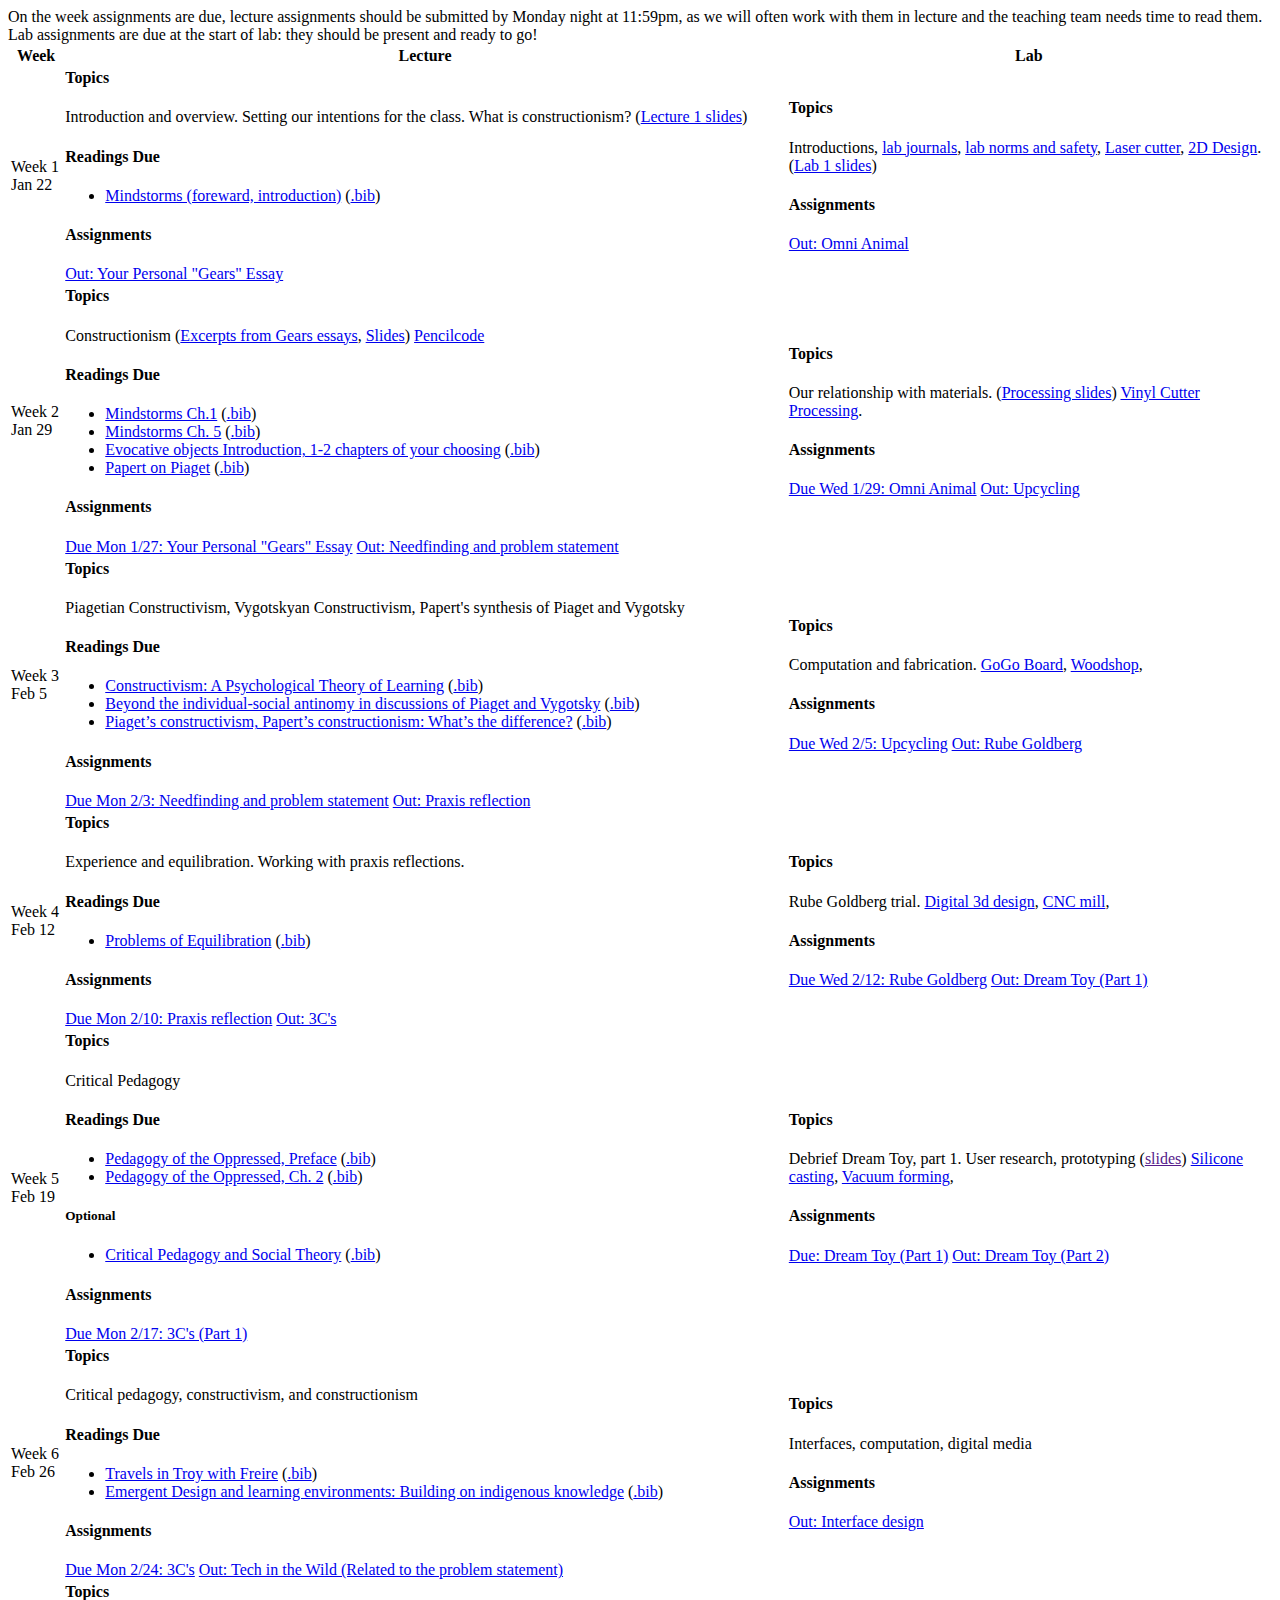
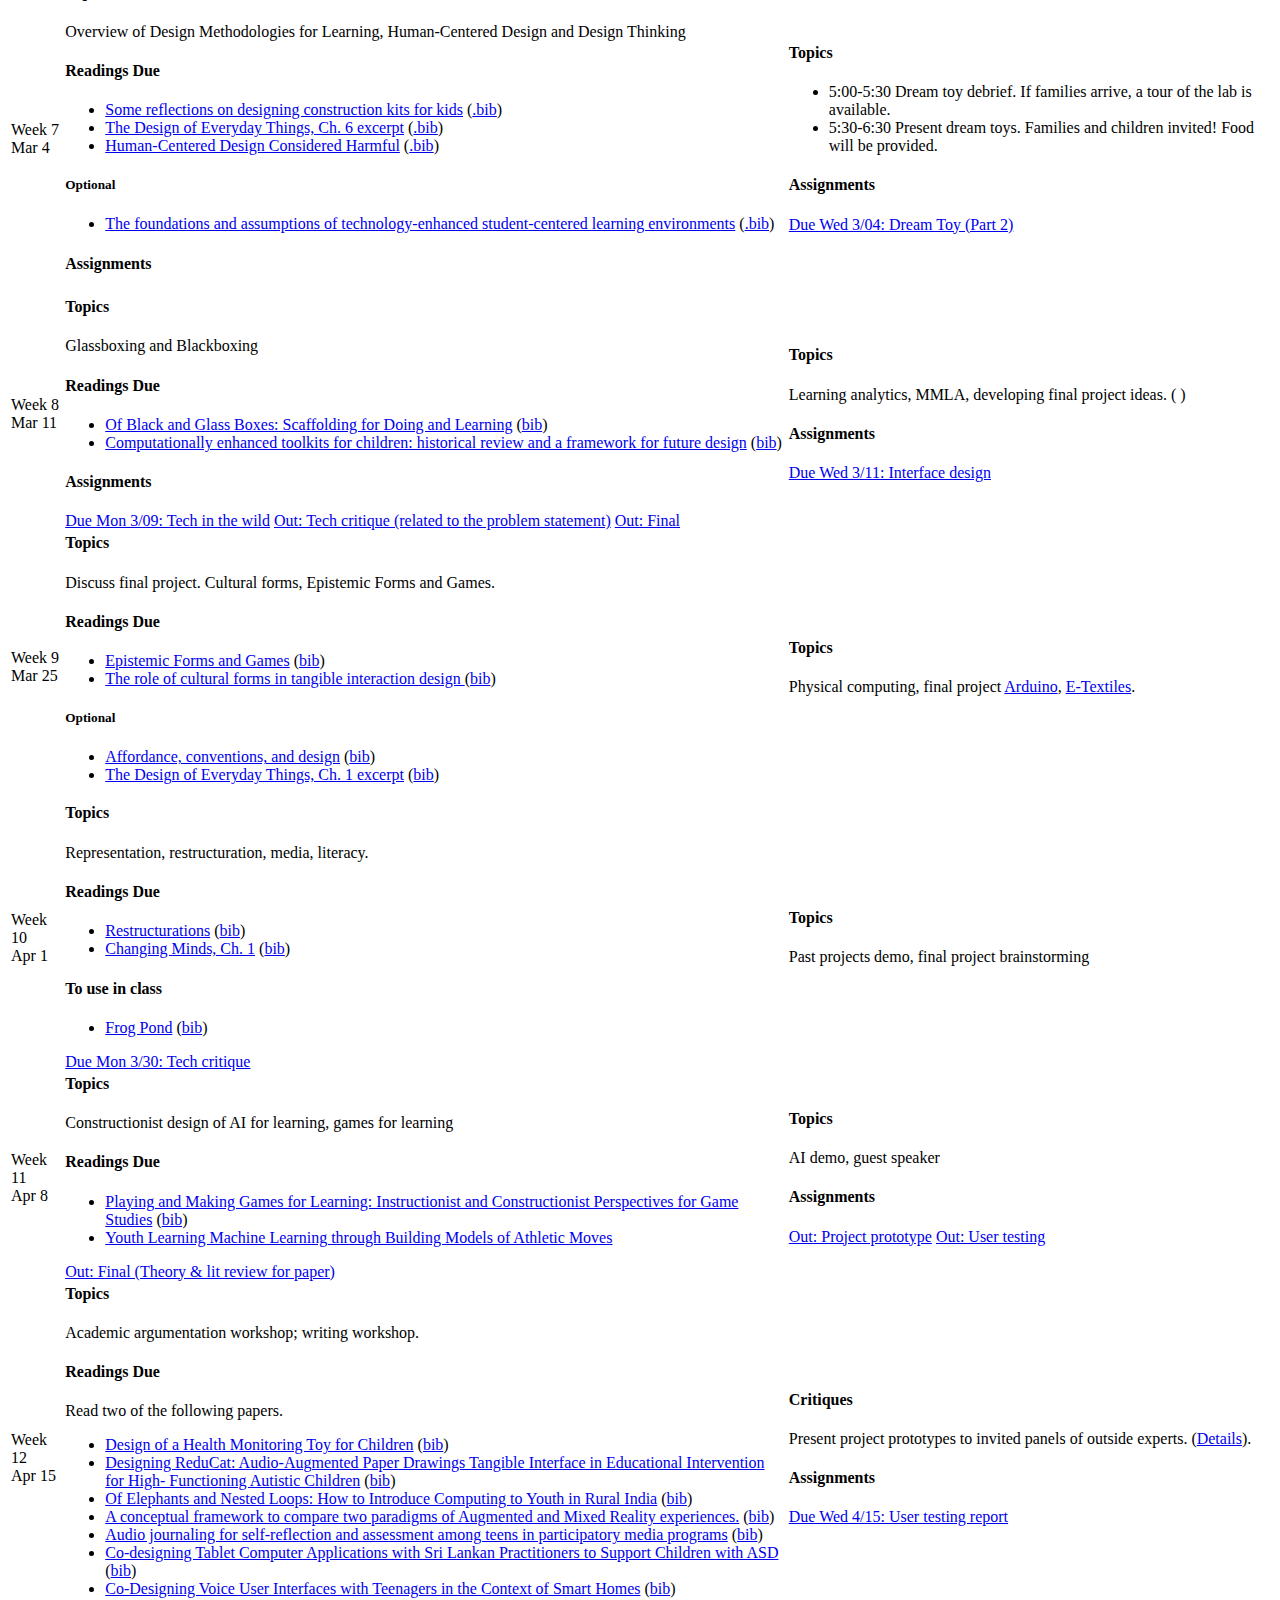
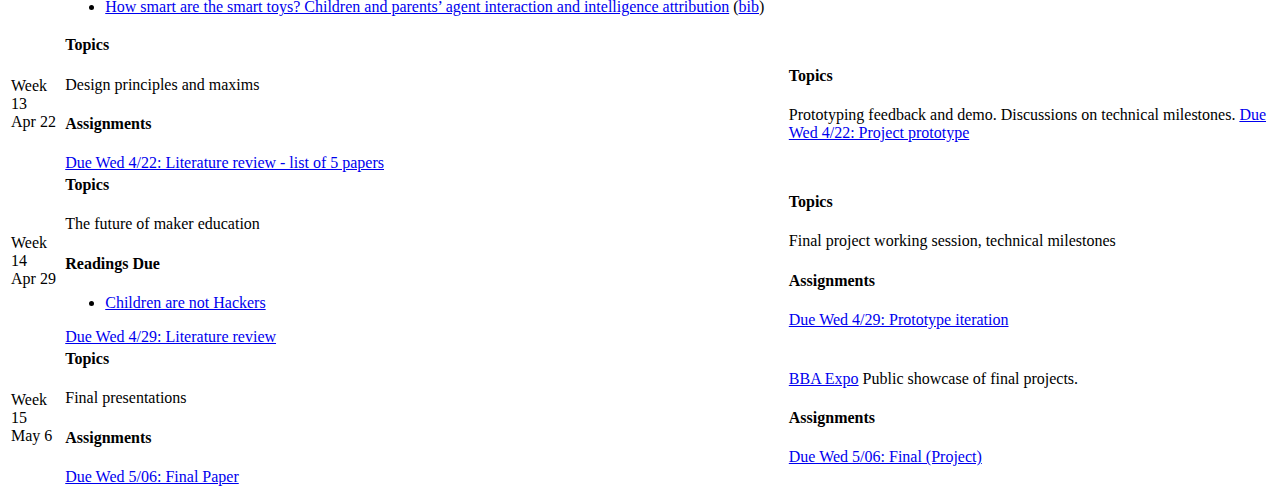
==== content/pages/syllabus-2020.html @ 0b4f0a0a "updated course info, announcements, syllabus. archived 2020 stuff in old_content" ====
<html>
    <head>
        <title>Syllabus 2020</title>
    </head>
    <body>
On the week assignments are due, lecture assignments should be submitted by Monday night at 11:59pm, as we will often work with them in lecture and the teaching team needs time to read them. Lab assignments are due at the start of lab: they should be present and ready to go!
<table class="syllabus">
    <tr>
        <th>Week</th>
        <th>Lecture</th>
        <th>Lab</th>
    </tr>

    <tr>
        <td>Week 1 <br /><span class="date">Jan 22</span></td>
        <td>
            <h4>Topics</h4>
            Introduction and overview. Setting our intentions for the class. What is constructionism?
            (<a target="_blank" href="https://docs.google.com/presentation/d/1SREPqW6vsB7kgk5vbf4VYA6AezuqVZ_eiLIX09AyjaE/edit?usp=sharing">Lecture 1 slides</a>)
            <h4>Readings Due</h4>
            <ul>
            <li><a target="_blank" href="READINGS_URL/papert1980mindstorms.pdf">Mindstorms (foreward, introduction)</a> (<a target="_blank" href="{static}/resources/biblatex/papert1980mindstorms.bib">.bib</a>)</li>
            </ul>
            <h4>Assignments</h4>
            <a class="assignment-out" href="{filename}/assignments/gears.md">Out: Your Personal "Gears" Essay</a>
        </td>
        <td>
            <h4>Topics</h4>
                 Introductions, <a target="_blank" href="{filename}/assignments/lab_journals.md">lab journals</a>,
                 <a target="_blank" href="{filename}/modules/safety.md">lab norms and safety</a>,
                    <a class="module" href="{filename}/modules/lasercutter.md">Laser cutter</a>,
                    <a class="module" href="{filename}/modules/2d_design.md">2D Design</a>. (<a target="_blank" href="https://docs.google.com/presentation/d/1qqPPxAssUFcKYAF-HnSvbT03ka-22QVkBeQnZaR6iQI/edit?usp=sharing">Lab 1 slides</a>)
            <h4>Assignments</h4>
                <a class="assignment-out" href="{filename}/assignments/omni-animal.md">Out: Omni Animal</a>
        </td>
    </tr>

    <tr>
        <td>Week 2 <br /><span class="date">Jan 29</span></td>
        <td>
            <h4>Topics</h4>
            Constructionism (<a target="_blank" href="https://docs.google.com/document/d/1FsO0xBzT_t6GTcE_DJmfd6uVPvwRWM6PDEd-GpcnNJQ/edit?usp=sharing">Excerpts from Gears essays</a>, <a target="_blank" href="https://docs.google.com/presentation/d/11gD_gNzRT9AkAKZXouUk6GBnm2MyLbKAiNx3Hc2-9mM/edit?usp=sharing">Slides</a>) <!-- 2019: https://docs.google.com/document/d/1GIaqhdgTj4fM0nY0B_ZrskUqznbgfppgoUIftCwBAew/edit?usp=sharing-->
            <a target="_blank" href="https://pencilcode.net/">Pencilcode</a>
            <h4>Readings Due</h4>
            <ul>
                <li><a target="_blank" href="READINGS_URL/papert1980mindstorms.pdf">Mindstorms Ch.1</a> (<a target="_blank" href="{static}/resources/biblatex/papert1980mindstorms.bib">.bib</a>)
                <li><a target="_blank" href="READINGS_URL/papert1980mindstorms.pdf">Mindstorms Ch. 5</a> (<a target="_blank" href="{static}/resources/biblatex/papert1980mindstorms.bib">.bib</a>)
                <li><a target="_blank" href="READINGS_URL/turkle_evocative_2007.pdf">Evocative objects Introduction, 1-2 chapters of your choosing</a> (<a class="module" href="{static}/resources/biblatex/turkle_evocative_2007.bib">.bib</a>)
                <li><a target="_blank" href="READINGS_URL/papert_papert_1999.pdf">Papert on Piaget</a> (<a target="_blank" href="{static}/resources/biblatex/papert_papert_1999.bib">.bib</a>)
            </ul>
            <h4>Assignments</h4>
            <a class="assignment-due" href="{filename}/assignments/gears.md">Due Mon 1/27: Your Personal "Gears" Essay</a>
            <a class="assignment-due" href="{filename}/assignments/needfinding.md">Out: Needfinding and problem statement</a>
        </td>
        <td>
            <h4>Topics</h4>
                Our relationship with materials. (<a target="_blank" href="https://docs.google.com/presentation/d/1ZZg2HkJ9ExQPT14tW6lI9m6szb9lcp_NriTEcnA6dDU/edit?usp=sharing">Processing slides</a>)
                <a class="module" href="{filename}/modules/vinyl_cutter.md">Vinyl Cutter</a>
                <a class="module" href="{filename}/modules/processing.md">Processing</a>.
            <h4>Assignments</h4>
                <a class="assignment-due" href="{filename}/assignments/omni-animal.md">Due Wed 1/29: Omni Animal</a>
                <a class="assignment-out" href="{filename}/assignments/upcycling.md">Out: Upcycling</a>
        </td>
    </tr>

    <tr>
        <td>Week 3 <br /><span class="date">Feb 5</span></td>
       <td>
            <h4>Topics</h4>
            Piagetian Constructivism, Vygotskyan Constructivism, Papert's synthesis of Piaget and Vygotsky

            <!-- (<a target="_blank" href="https://docs.google.com/presentation/d/1zqFO3OvIdrnsmGuyUsQKkJU1rkddSO2Q0pHjkq6IqI4/edit?usp=sharing">Lecture slides</a>)
            (<a target="_blank" href="https://docs.google.com/document/d/1JxZORuh4Gfbfrrl1wy2RW5pZLLuGu3oudJD5DPipPEg/edit">Lecture activity</a>) -->
            <h4>Readings Due</h4>
            <ul>
                <li><a target="_blank" href="READINGS_URL/fosnot_constructivism_1996.pdf">Constructivism: A Psychological Theory of Learning</a> (<a target="_blank" href="{static}/resources/biblatex/fosnot_constructivism_1996.bib">.bib</a>)
                <li><a target="_blank" href="READINGS_URL/cole_beyond_1996.pdf">Beyond the individual-social antinomy in discussions of Piaget and Vygotsky</a> (<a target="_blank" href="{static}/resources/biblatex/cole_beyond_1996.bib">.bib</a>)
                <li><a target="_blank" href="READINGS_URL/ackermann_piagets_2001.pdf">Piaget’s constructivism, Papert’s constructionism: What’s the difference?</a> (<a target="_blank" href="{static}/resources/biblatex/ackermann_piagets_2001.bib">.bib</a>)
            </ul>
            <h4>Assignments</h4>
            <a class="assignment-due" href="{filename}/assignments/needfinding.md">Due Mon 2/3: Needfinding and problem statement</a>
            <a class="assignment-out" href="{filename}/assignments/praxis.md">Out: Praxis reflection</a>
        </td>
        <td>
            <h4>Topics</h4>
                Computation and fabrication.
                <a class="module" href="{filename}/modules/gogo-board.md">GoGo Board</a>,
                <a class="module" href="{filename}/modules/woodshop.md">Woodshop</a>,
            <h4>Assignments</h4>
                <a class="assignment-due" href="{filename}/assignments/upcycling.md">Due Wed 2/5: Upcycling</a>
                <a class="assignment-out" href="{filename}/assignments/rube-goldberg.md">Out: Rube Goldberg</a>
        </td>
    </tr>

    <tr>
        <td>Week 4 <br /><span class="date">Feb 12</span></td>
       <td>
            <h4>Topics</h4>
            Experience and equilibration. Working with praxis reflections.
            <!-- (<a target="_blank" href="https://docs.google.com/presentation/d/1HQkQNPiPjzptkbHflfiXlmUsntt6Jr9R3TwAXEna19k/edit?usp=sharing">Slides</a>) -->
            <h4>Readings Due</h4>
            <ul>
                <li><a target="_blank" href="READINGS_URL/piaget_problems_1977.pdf">Problems of Equilibration</a> (<a target="_blank" href="{static}/resources/biblatex/piaget_problems_1977.bib">.bib</a>)
            </ul>
            <h4>Assignments</h4>
            <a class="assignment-due" href="{filename}/assignments/praxis.md">Due Mon 2/10: Praxis reflection</a>
            <a class="assignment-out" href="{filename}/assignments/3c.md">Out: 3C's</a>

        </td>
        <td>
            <h4>Topics</h4>
                Rube Goldberg trial.
                <a class="module" href="{filename}/modules/digital_3d_design.md">Digital 3d design</a>,
                <a class="module" href="{filename}/modules/cnc.md">CNC mill</a>,
            <h4>Assignments</h4>
                <a class="assignment-due" href="{filename}/assignments/rube-goldberg.md">Due Wed 2/12: Rube Goldberg</a>
                <a class="assignment-out" href="{filename}/assignments/dream-toy.md">Out: Dream Toy (Part 1)</a>
        </td>
    </tr>

    <tr>
        <td>Week 5 <br /><span class="date">Feb 19</span></td>
        <td>
            <h4>Topics</h4>
            Critical Pedagogy <!--(<a target="_blank" href="https://docs.google.com/presentation/d/1ElPwdDucJ-rklCaREY_gHuwk0H9X6_TANQDDfNp7CrU/edit?usp=sharing">Slides</a>) -->
            <h4>Readings Due</h4>
            <ul>
                <li><a target="_blank" href="READINGS_URL/freire_pedagogy_2000.preface.pdf">Pedagogy of the Oppressed, Preface</a> (<a target="_blank" href="{static}/resources/biblatex/freire_pedagogy_2000.bib">.bib</a>)
                <li><a target="_blank" href="READINGS_URL/freire_pedagogy_2000.ch2.pdf">Pedagogy of the Oppressed, Ch. 2</a> (<a target="_blank" href="{static}/resources/biblatex/freire_pedagogy_2000.bib">.bib</a>)
            </ul>
            <h5>Optional</h5>
            <ul>
            <li><a target="_blank" href="READINGS_URL/vossoughi_critical_2016.pdf">Critical Pedagogy and Social Theory</a> (<a target="_blank" href="{static}/resources/biblatex/vossoughi_critical_2016.bib">.bib</a>)
            </ul>
            <h4>Assignments</h4>
            <a class="assignment-due" href="{filename}/assignments/3c.md">Due Mon 2/17: 3C's (Part 1)</a>
        </td>
        <td>
            <h4>Topics</h4>
                Debrief Dream Toy, part 1. User research, prototyping (<a target="_blank" href="">slides</a>)
                <a class="module" href="{filename}/modules/silicone.md">Silicone casting</a>,
                <a class="module" href="{filename}/modules/vacuum_forming.md">Vacuum forming</a>,
            <h4>Assignments</h4>
                <a class="assignment-due" href="{filename}/assignments/dream-toy.md">Due: Dream Toy (Part 1)</a>
                <a class="assignment-out" href="{filename}/assignments/dream-toy.md">Out: Dream Toy (Part 2)</a>
                <!--<a class="assignment-out" href="{filename}/assignments/dream-toy.md">Out: Problem Statement 1-pager*</a>--> <!--NEED TO FIX-->
        </td>
    </tr>

    <tr>
        <td>Week 6 <br /><span class="date">Feb 26</span></td>
        <td>
            <h4>Topics</h4>
            Critical pedagogy, constructivism, and constructionism
            <!-- (<a target="_blank" href="https://docs.google.com/presentation/d/1sA_3rjG-LYWenSGGAe6ZDs2kucZpzmZYH5bvVEnua90/edit?usp=sharing">Slides</a>) 2019: https://drive.google.com/open?id=1_EfFW6iyijdBRukGmccDFve9IMpaI5vD8sDXb2hOQ-Y -->
            <h4>Readings Due</h4>
            <ul>
                <li><a target="_blank" href="READINGS_URL/blikstein_travels_2008.pdf">Travels in Troy with Freire</a> (<a target="_blank" href="{static}/resources/biblatex/blikstein_travels_2008.bib">.bib</a>)</li>
                <li><a target="_blank" href="READINGS_URL/cavallo_2000.pdf">Emergent Design and learning environments: Building on indigenous knowledge</a> (<a target="_blank" href="{static}/resources/biblatex/cavallo_2000.bib">.bib</a>)</li>
            <!--<li>Proposed: Something on Vygotsky <-> critical theory. Maybe Holland, et al. </li>-->
            <!--<li>Proposed: Activity centered design: towards a theoretical framework for CSCL (Wertsch)</li>-->
            </ul>
            <h4>Assignments</h4>
            <a class="assignment-due" href="{filename}/assignments/3c.md">Due Mon 2/24: 3C's</a>
            <a class="assignment-out" href="{filename}/assignments/tech-in-wild.md">Out: Tech in the Wild (Related to the problem statement)</a>


        </td>
        <td>
            <h4>Topics</h4>
                Interfaces, computation, digital media
                <!-- (<a target="_blank" href="https://docs.google.com/presentation/d/1f3dNkDaUeivaFdGuMJcIZ9B0VbnCojzWTdJrEo7EQu8/edit?usp=sharing">Interfaces and Interaction Slides</a>)
                <a class="module" href="{filename}/curriculum/interface.md">Interface design case studies</a> -->
            <h4>Assignments</h4>
                <!--<a class="assignment-due" href="{filename}/assignments/interface_design.md">Due Wed 2/26: Problem Statement 1-pager*</a>--> <!--NEED TO FIX-->
                <a class="assignment-out" href="{filename}/assignments/interface_design.md">Out: Interface design</a>
        </td>
    </tr>
    <tr>
        <td>Week 7 <br /><span class="date">Mar 4</span></td>
        <td>
            <h4>Topics</h4>
            Overview of Design Methodologies for Learning, Human-Centered Design and Design Thinking
            <!-- (<a target="_blank" href="https://docs.google.com/presentation/d/1fpq9laIXSJGSqxyiDLZsiXV164Fqt1VatubwP5KrUJU/edit?usp=sharing">Slides</a>) 2019: https://docs.google.com/presentation/d/1b_eKLuYY8wy6XOU40EDBKjP2LDZRQHUB3mCvZ7uZPaQ/edit?usp=sharing -->
            <h4>Readings Due</h4>
            <ul>
                <li><a target="_blank" href="READINGS_URL/resnick_reflections_2005.pdf">Some reflections on designing construction kits for kids</a> (<a target="_blank" href="{static}/resources/biblatex/resnick_reflections_2005.bib">.bib</a>)
                <li><a target="_blank" href="READINGS_URL/norman_design_2013.ch6.pdf">The Design of Everyday Things, Ch. 6 excerpt</a> (<a target="_blank" href="{static}/resources/biblatex/norman_design_2013.bib">.bib</a>)
                <li><a target="_blank" href="READINGS_URL/norman_human-centered_2005.pdf">Human-Centered Design Considered Harmful</a> (<a target="_blank" href="{static}/resources/biblatex/norman_human-centered_2005.bib">.bib</a>)
            </ul>
            <h5>Optional</h5>
            <ul>
            <li><a target="_blank" href="READINGS_URL/hannafin_foundations_1997.pdf">The foundations and assumptions of technology-enhanced student-centered learning environments</a> (<a target="_blank" href="{static}/resources/biblatex/hannafin_foundations_1997.bib">.bib</a>)
            </ul>
            <h4>Assignments</h4>

        </td>
        <td>
            <h4>Topics</h4>
            <ul>
                <li>5:00-5:30 Dream toy debrief. If families arrive, a tour of the lab is available.</li>
                <li>5:30-6:30 Present dream toys. Families and children invited! Food will be provided.</li>
            </ul>
            <h4>Assignments</h4>
            <a class="assignment-due" href="{filename}/assignments/dream-toy.md">Due Wed 3/04: Dream Toy (Part 2)</a>
        </td>
    </tr>

    <tr>
        <td>Week 8 <br /><span class="date">Mar 11</span></td>
        <td>

            <h4>Topics</h4>
            Glassboxing and Blackboxing <!--(<a target="_blank" href="https://docs.google.com/presentation/d/10nmzcOLhTLGA2uA_JKIQDXI05QokxIiQC2nlm8Zbh78/edit?usp=sharing">Slides</a>) 2019: https://docs.google.com/presentation/d/1FejAuI7p1yAJZWg40dZzfKbaS287Tftec9Og_9_Bpok/edit?usp=sharing -->
            <h4>Readings Due</h4>
            <ul>
                <li><a target="_blank" href="http://beyondbitsandatoms.org/readings/hmelo_1996_boxes.pdf">Of Black and Glass Boxes: Scaffolding for Doing and Learning</a> (<a target="_blank" href="{static}/resources/biblatex/hmelo1996black.bib">bib</a>)
                <li><a target="_blank" href="http://beyondbitsandatoms.org/readings/blikstein_2015_toolkits.pdf">Computationally enhanced toolkits for children: historical review and a framework for future design</a> (<a target="_blank" href="{static}/resources/biblatex/blikstein2015computationally.bib">bib</a>)
            </ul>
            <h4>Assignments</h4>
            <a class="assignment-due" href="{filename}/assignments/tech-in-wild.md">Due Mon 3/09: Tech in the wild</a>
            <a class="assignment-out" href="{filename}/assignments/tech-critique.md">Out: Tech critique (related to the problem statement)</a>
            <a class="assignment-out" href="{filename}/assignments/final.md">Out: Final</a>
        </td>

        <td>
            <h4>Topics</h4>
            Learning analytics, MMLA, developing final project ideas. (
                <!--<a target="_blank" href="">Slides</a>,2019: https://docs.google.com/presentation/d/15AJeuMoPfg36MTFi1f28Yke2SbxJ-wtQGAH64Fo7b2s/edit?usp=sharing-->
                <!--<a target="_blank" href="">Discussion slides</a>, 2019: https://docs.google.com/presentation/d/1oETyMSOglWbBN05fgOUnwzhI5gOC76VCcbpGAIQgYM0/edit?usp=sharing-->
                <!--<a target="_blank" href="https://drive.google.com/file/d/1DRcfVT8PIMrTxlE1ojBCJQxbdMz9U09L/view?usp=sharing">Materials</a> -->
            )

            <h4>Assignments</h4>
            <a class="assignment-due" href="{filename}/assignments/interface_design.md">Due Wed 3/11: Interface design</a>
        </td>
    </tr>

    <tr>
        <td>Week 9 <br /><span class="date">Mar 25</span></td>

        <td>
            <h4>Topics</h4>
            Discuss final project.
            Cultural forms, Epistemic Forms and Games.
            <!--(<a target="_blank" href="https://docs.google.com/presentation/d/1t8qMjLC47qgS6VB9xgDG5MaPlvDXeNQD5pqpDxALzeI/edit?usp=sharing">Slides</a>) 2019: https://docs.google.com/presentation/d/1O3dG79GqQ4AwoCpS0w12TvKP4T6bauVIm_yUC6J6vqM/edit?usp=sharing-->
            <h4>Readings Due</h4>
            <ul>
                <li><a target="_blank" href="http://beyondbitsandatoms.org/readings/collins1993epistemic.pdf">Epistemic Forms and Games</a> (<a target="_blank" href="{static}/resources/biblatex/collins1993epistemic.bib">bib</a>)
                <li><a target="_blank" href="http://beyondbitsandatoms.org/readings/horn2013role.pdf">The role of cultural forms in tangible interaction design </a> (<a target="_blank" href="{static}/resources/biblatex/horn2013role.bib">bib</a>)
                <!--<li>Proposed: reading on digital media and interfaes</li>-->
            </ul>
            <h5>Optional</h5>
            <ul>
                <li><a target="_blank" href="http://beyondbitsandatoms.org/readings/norman1999affordance.pdf">Affordance, conventions, and design</a> (<a target="_blank" href="{static}/resources/biblatex/norman1999affordance.bib">bib</a>)
                <li><a target="_blank" href="http://beyondbitsandatoms.org/readings/norman_design_2013.ch1.pdf">The Design of Everyday Things, Ch. 1 excerpt</a> (<a target="_blank" href="{static}/resources/biblatex/norman_design_2013.bib">bib</a>)
            </ul>
        </td>
        <td>
            <h4>Topics</h4>
            Physical computing, final project
            <a class="module" href="{filename}/modules/arduino.md">Arduino</a>,
            <a class="module" href="{filename}/modules/e-textiles.md">E-Textiles</a>.
        </td>
    </tr>

    <tr>
        <td>Week 10 <br /><span class="date">Apr 1</span></td>
        <td>
            <h4>Topics</h4>
            Representation, restructuration, media, literacy. <!--(<a href="https://docs.google.com/presentation/d/1iy2JFQ6MV9koTk9mJRp7DNurzWLEJeAOOQZZwVvbqfE/edit?usp=sharing">Slides</a>) 2019: https://docs.google.com/presentation/d/16-z0Py2-7v5EhLzb5bt0o5HHh45rrLQao17y77MzTVg/edit?usp=sharing-->
            <h4>Readings Due</h4>
            <ul>
                <li><a target="_blank" href="http://beyondbitsandatoms.org/readings/wilensky2010restructurations.pdf">Restructurations</a> (<a target="_blank" href="{static}/resources/biblatex/wilensky2010restructurations.bib">bib</a>)
                <li><a target="_blank" href="http://beyondbitsandatoms.org/readings/disessa2001changing.pdf">Changing Minds, Ch. 1</a> (<a target="_blank" href="{static}/resources/biblatex/disessa2001changing.bib">bib</a>)
            </ul>
            <h4>To use in class</h4>
            <ul>
                <li><a target="_blank" href="http://beyondbitsandatoms.org/readings/idc444-horn.pdf">Frog Pond</a> (<a target="_blank" href="{static}/resources/biblatex/horn2014frog.bib">bib</a>)
            </ul>
            <a class="assignment-due" href="{filename}/assignments/tech-critique.md">Due Mon 3/30: Tech critique</a>
        </td>
        <td>
            <h4>Topics</h4>
            Past projects demo, final project brainstorming
        </td>
    </tr>

    <tr>
        <td>Week 11 <br /><span class="date">Apr 8</span></td>
        <td>
            <h4>Topics</h4>
            Constructionist design of AI for learning, games for learning <!--(<a href="https://docs.google.com/presentation/d/1v4ENPzD-oFlSyV6xCarQV41tzSg5nfQtFm8mQLgbxxI/edit?usp=sharing">Slides</a>) https://docs.google.com/presentation/d/1Copo36XxTuxOTbneoHahTR2SXORo2JfoGkSZpTCOx1c/edit?usp=sharing-->
            <h4>Readings Due</h4>
            <ul>
                <li><a target="_blank" href="http://beyondbitsandatoms.org/readings/kafai2006playing.pdf">Playing and Making Games for Learning: Instructionist and Constructionist Perspectives for Game Studies</a> (<a target="_blank" href="{static}/resources/biblatex/kafai2006playing.bib">bib</a>)
                <li><a target="_blank" href="https://dl.acm.org/doi/pdf/10.1145/3311927.3323139">Youth Learning Machine Learning through Building Models of Athletic Moves</a>
            </ul>
            <a class="assignment-out" href="{filename}/assignments/final.md">Out: Final (Theory & lit review for paper)</a>
        </td>
        <td>
            <h4>Topics</h4>
            AI demo, guest speaker
            <h4>Assignments</h4>
            <a class="assignment-out" href="{filename}/assignments/final.md">Out: Project prototype</a> <!--NEED TO FIX -->
            <a class="assignment-out" href="{filename}/assignments/final.md">Out: User testing</a> <!--NEED TO FIX -->
        </td>
    </tr>

    <tr>
        <td>Week 12 <br /><span class="date">Apr 15</span></td>
        <td>
            <h4>Topics</h4>
            Academic argumentation workshop; writing workshop. <!--(<a href="https://docs.google.com/presentation/d/1zcHI4RwiKaCmXtoPbaIThCl0ZyL9fukzMMnG1LxXP2U/edit?usp=sharing">Slides</a>) https://docs.google.com/presentation/d/10iEZuvwJfkGH0BUCEEbbMy1vK71vSZEIkYMtO5vHP_Q/edit?usp=sharing -->
            <h4>Readings Due</h4>
            <p>Read two of the following papers.</p>
            <ul>
                <li><a target="_blank" href="READINGS_URL/vonach2016design.pdf">Design of a Health Monitoring Toy for Children</a> (<a href="{static}/resources/biblatex/vonach2016design.bib">bib</a>)</li>
                <li><a target="_blank" href="READINGS_URL/alessandrini2016designing.pdf">Designing ReduCat: Audio-Augmented Paper Drawings Tangible Interface in Educational Intervention for High- Functioning Autistic Children</a> (<a href="{static}/resources/biblatex/alessandrini2016designing.bib">bib</a>)</li>
                <li><a target="_blank" href="READINGS_URL/unnikrishnan2016elephants.pdf">Of Elephants and Nested Loops: How to Introduce Computing to Youth in Rural India</a> (<a href="{static}/resources/biblatex/unnikrishnan2016elephants.bib">bib</a>)</li>
                <li><a target="_blank" href="READINGS_URL/malinverni2018conceptual.pdf">A conceptual framework to compare two paradigms of Augmented and Mixed Reality experiences.</a> (<a href="{static}/resources/biblatex/malinverni2018conceptual.bib">bib</a>)</li>
                <li><a target="_blank" href="READINGS_URL/sawhney2018audio.pdf">Audio journaling for self-reflection and assessment among teens in participatory media programs</a> (<a href="{static}/resources/biblatex/sawhney2018audio.bib">bib</a>)</li>
                <li><a target="_blank" href="READINGS_URL/soysa2018co.pdf">Co-designing Tablet Computer Applications with Sri Lankan Practitioners to Support Children with ASD</a> (<a href="{static}/resources/biblatex/soysa2018co.bib">bib</a>)</li>
                <li><a target="_blank" href="READINGS_URL/fitton2018co.pdf">Co-Designing Voice User Interfaces with Teenagers in the Context of Smart Homes</a> (<a href="{static}/resources/biblatex/fitton2018co.bib">bib</a>)</li>
                <li><a target="_blank" href="READINGS_URL/druga2018smart.pdf">How smart are the smart toys? Children and parents’ agent interaction and intelligence attribution</a> (<a href="{static}/resources/biblatex/druga2018smart.bib">bib</a>)</li>
            </ul>
        </td>
        <td>
            <h4>Critiques</h4>
            Present project prototypes to invited panels of outside experts. (<a target="_blank" href="{filename}/logistics/crits.md">Details</a>).
            <h4>Assignments</h4>
            <a class="assignment-due" href="{filename}/assignments/final.md">Due Wed 4/15: User testing report</a> <!-- NEED TO EDIT Final.md to include user testing report -->
        </td>
    </tr>

    <tr>
        <td>Week 13<br /><span class="date">Apr 22</span></td>
        <td>
            <h4>Topics</h4>
            Design principles and maxims
            <h4>Assignments</h4>
            <a class="assignment-due" href="{filename}/assignments/final.md">Due Wed 4/22: Literature review - list of 5 papers</a>
        </td>
        <td>
            <h4>Topics</h4>
            Prototyping feedback and demo. Discussions on technical milestones.
            <a class="assignment-due" href="{filename}/assignments/final.md">Due Wed 4/22: Project prototype</a>
        </td>
    </tr>

    <tr>
        <td>Week 14<br /><span class="date">Apr 29</span></td>
        <td>
            <h4>Topics</h4>
            The future of maker education
            <h4>Readings Due</h4>
            <ul>
                <li><a target="_blank" href="http://beyondbitsandatoms.org/readings/blikstein2015children.pdf">Children are not Hackers</a>
            </ul>
            <a class="assignment-due" href="{filename}/assignments/final.md">Due Wed 4/29: Literature review</a>
        </td>
        <td>
            <h4>Topics</h4>
            Final project working session, technical milestones
            <h4>Assignments</h4>
            <a class="assignment-due" href="{filename}/assignments/final.md">Due Wed 4/29: Prototype iteration</a>
        </td>
    </tr>
    <tr>
        <td>Week 15 <br /><span class="date">May 6</span></td>
        <td>
            <h4>Topics</h4>
            Final presentations
            <h4>Assignments</h4>
            <a class="assignment-due" href="{filename}/assignments/final.md">Due Wed 5/06: Final Paper</a>
        </td>
        <td>
            <a target="_blank" href="{filename}/logistics/expo.md">BBA Expo</a> Public showcase of final projects.
            <h4>Assignments</h4>
            <a class="assignment-due" href="{filename}/assignments/final.md">Due Wed 5/06: Final (Project)</a>
        </td>
    </tr>
</table>
</body>
</html>
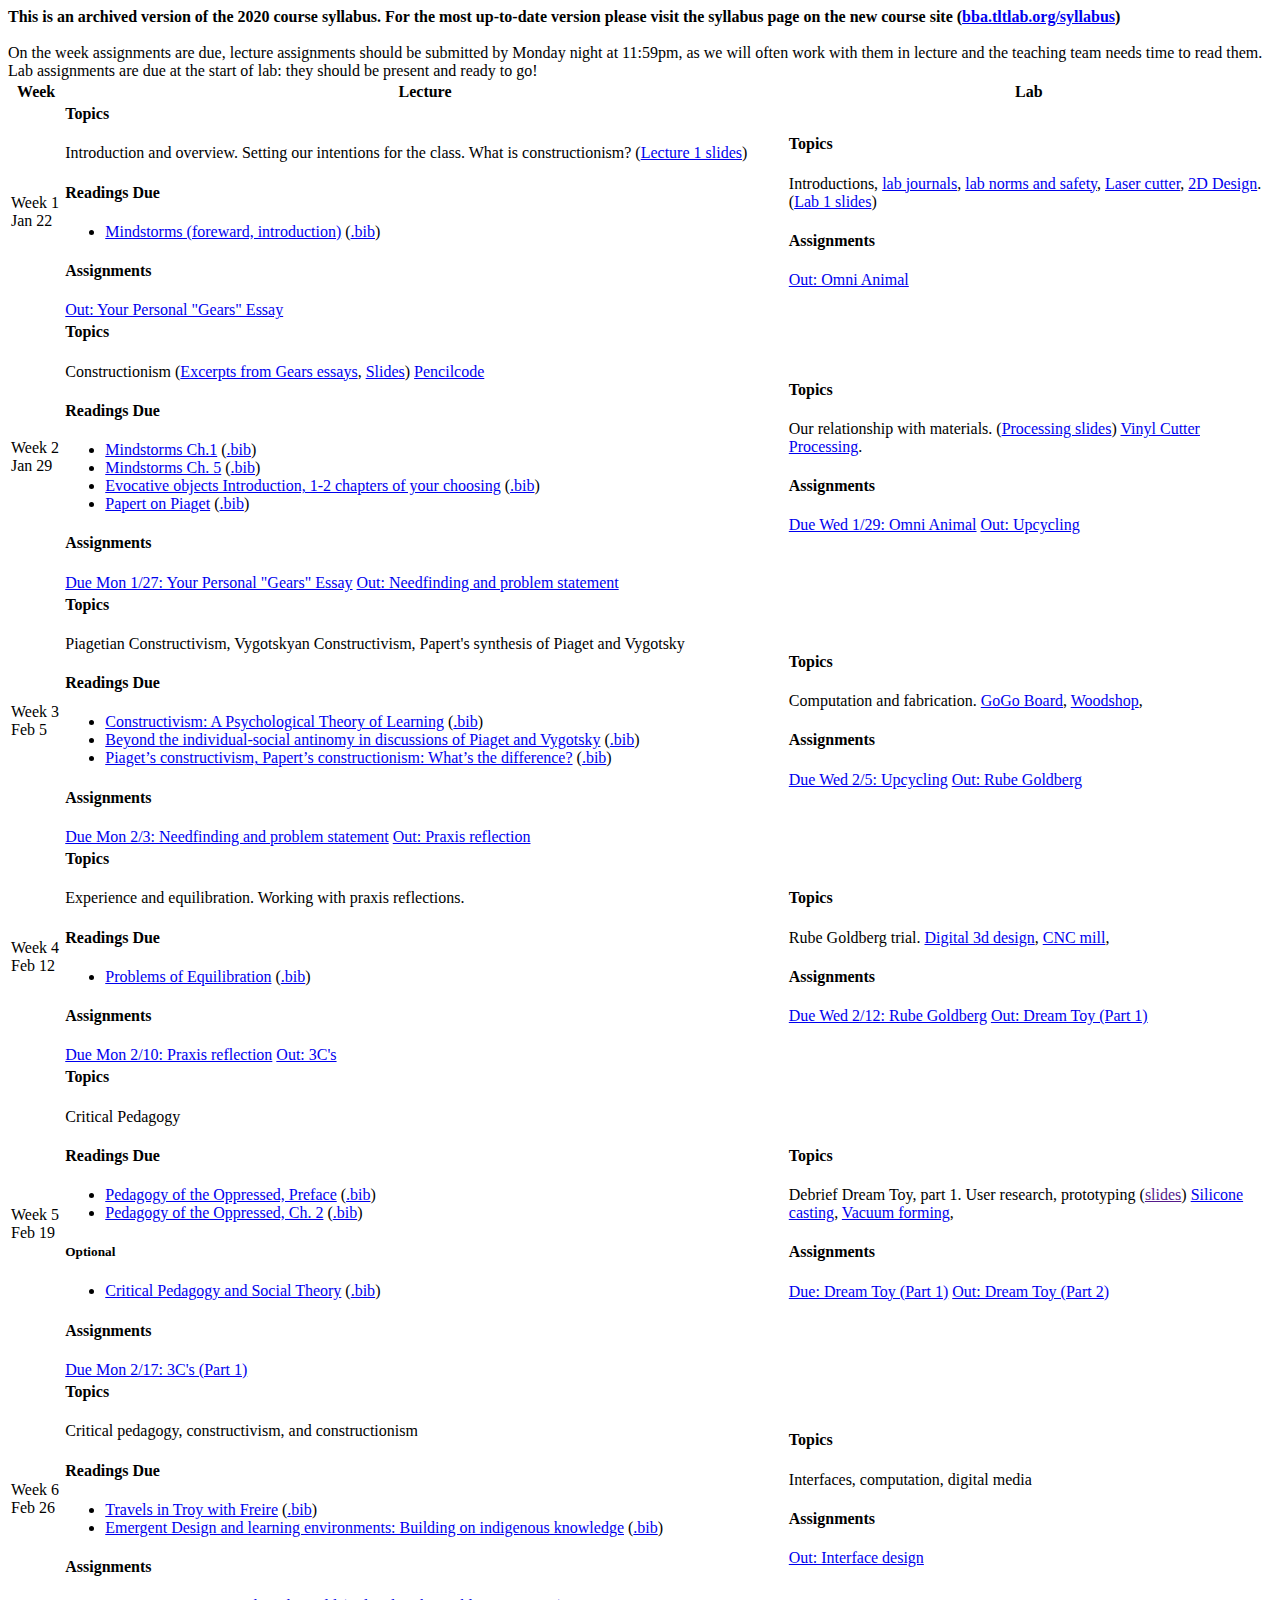
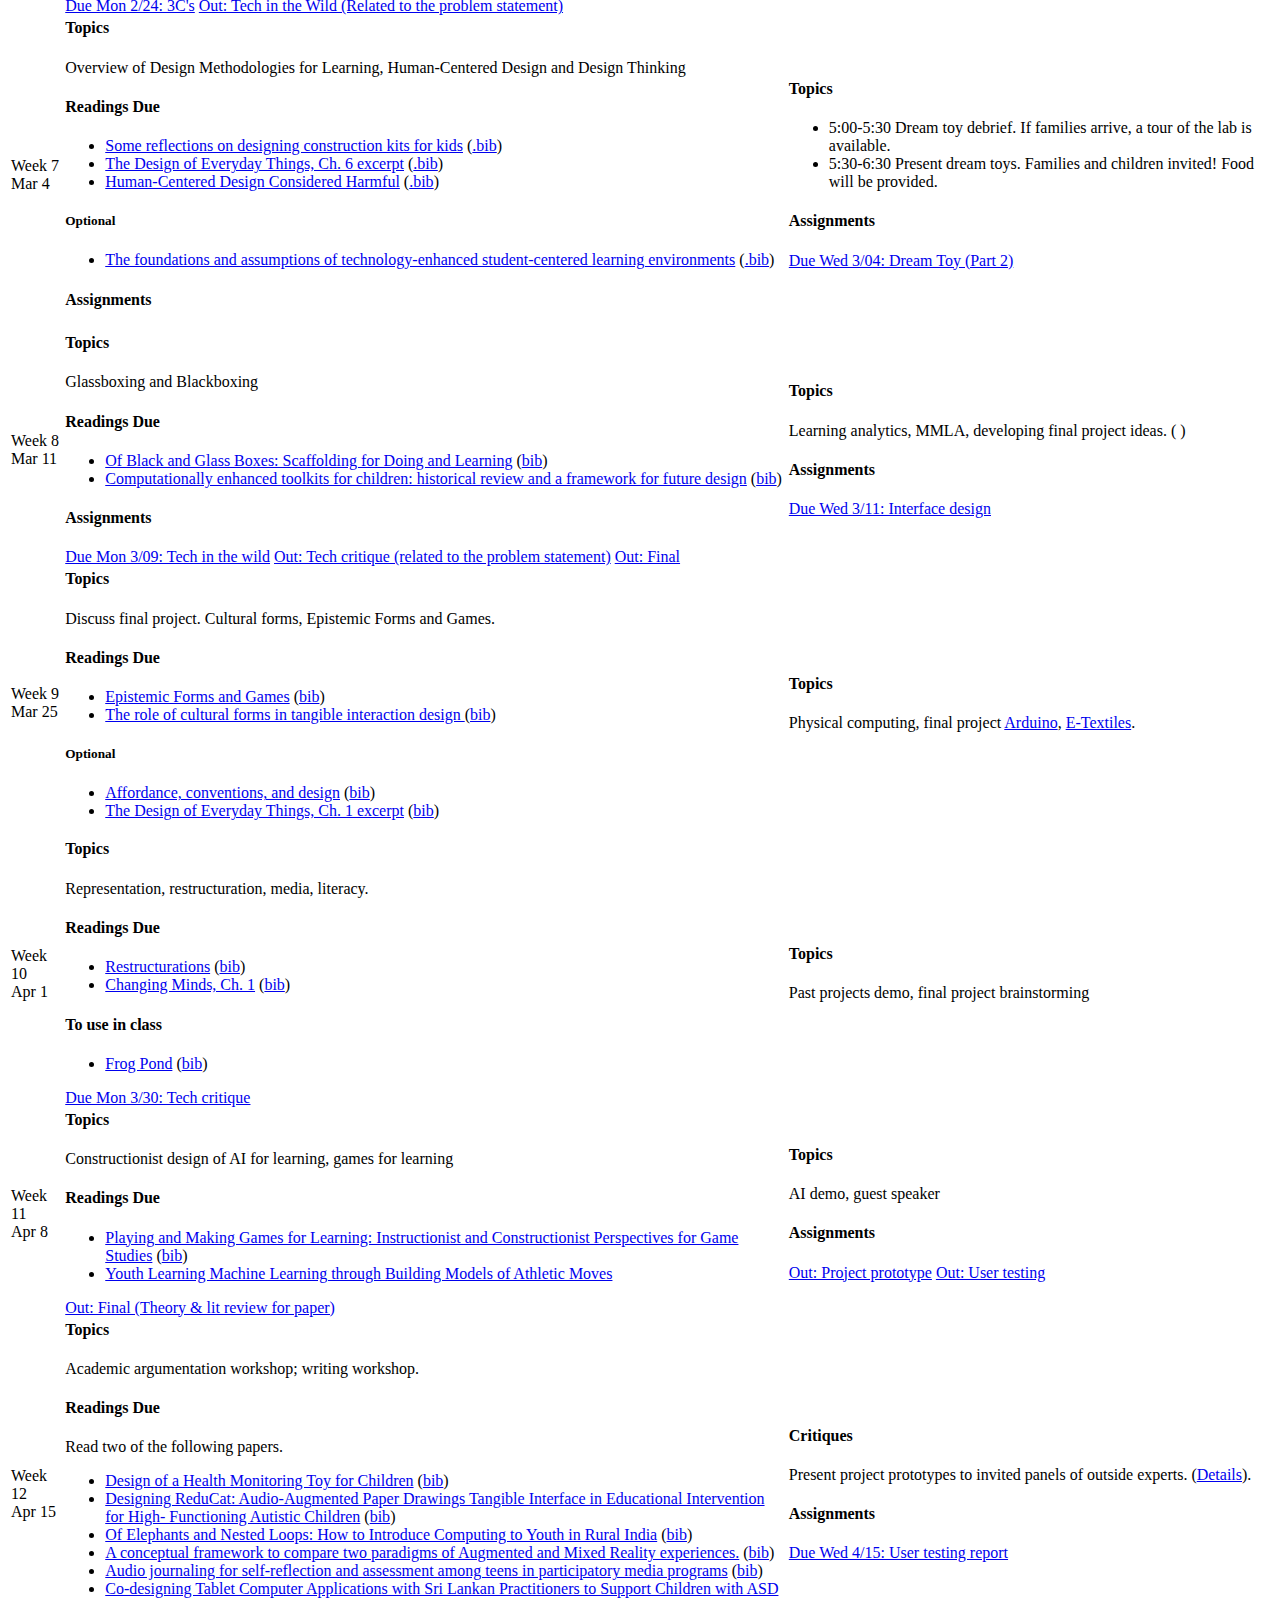
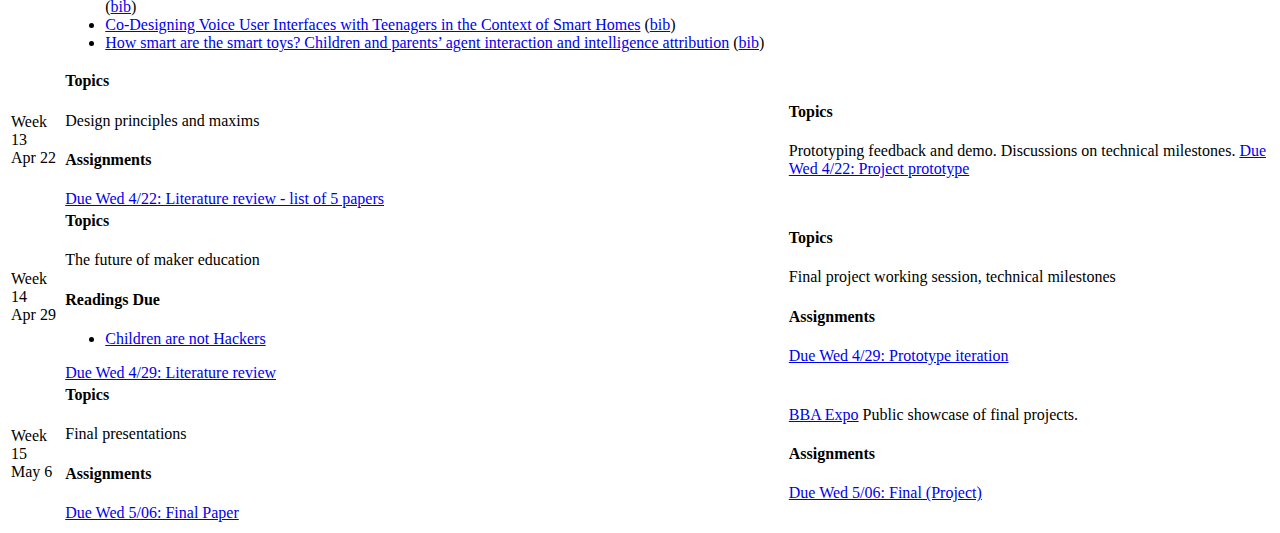
==== commit 11b45efd: "added announcement and links to bba.tltlab.org in OH and syllabus pages" ====
--- a/content/pages/syllabus-2020.html
+++ b/content/pages/syllabus-2020.html
@@ -1,8 +1,11 @@
 <html>
     <head>
-        <title>Syllabus 2020</title>
+        <title>Syllabus</title>
     </head>
     <body>
+<b>This is an archived version of the 2020 course syllabus. For the most up-to-date version please visit the syllabus page on the new course site (<a target="_blank" href="https://bba.tltlab.org/syllabus/">bba.tltlab.org/syllabus</a>)</b>
+<br>
+<br>
 On the week assignments are due, lecture assignments should be submitted by Monday night at 11:59pm, as we will often work with them in lecture and the teaching team needs time to read them. Lab assignments are due at the start of lab: they should be present and ready to go!
 <table class="syllabus">
     <tr>
